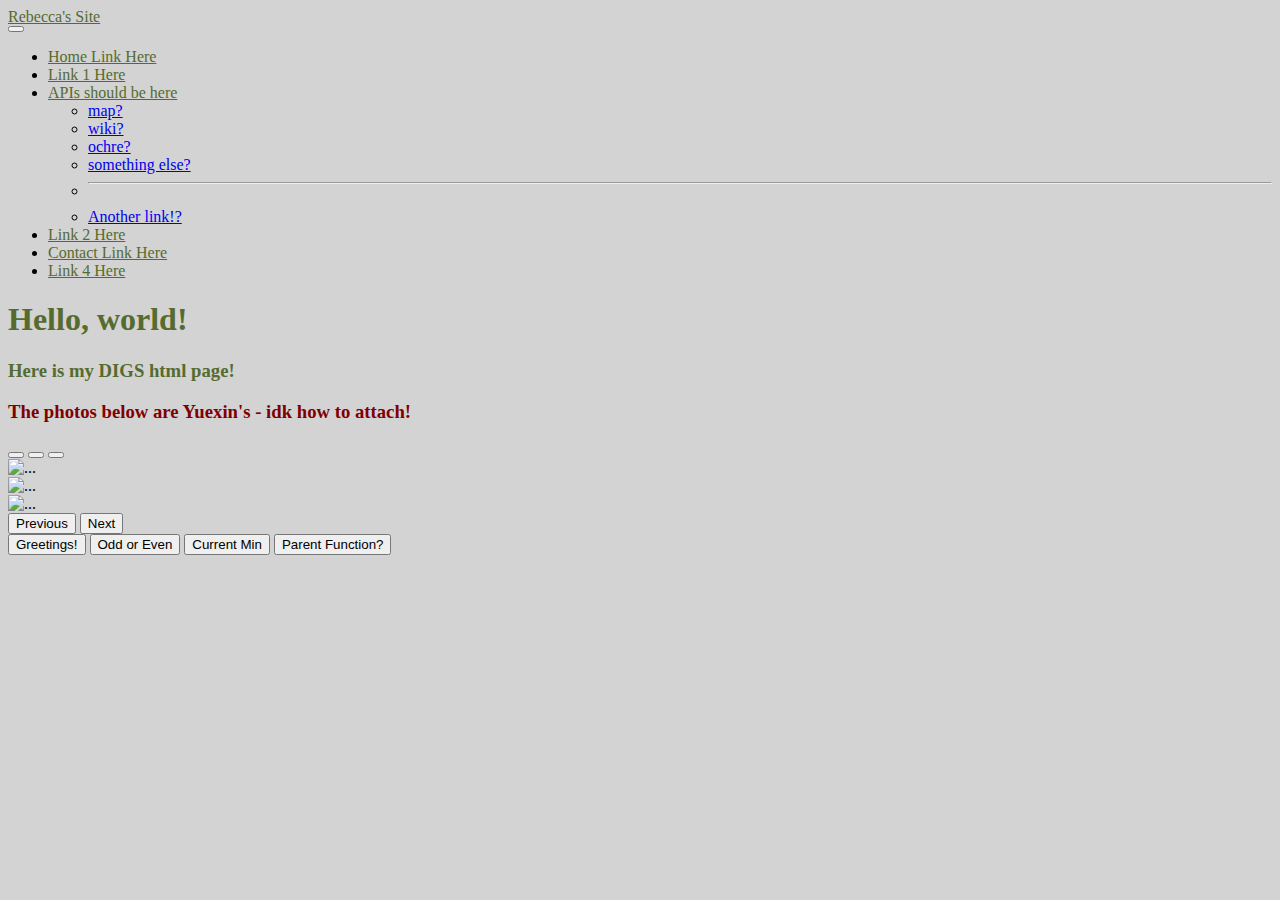
==== index.html @ c6199d6a "updateed index" ====
<html lang="en">

<head>
  <!-- Required meta tags -->
  <meta charset="utf-8">
  <meta name="viewport" content="width=device-width, initial-scale=1, shrink-to-fit=no">

  <!-- Bootstrap CSS -->
  <link href="https://cdn.jsdelivr.net/npm/bootstrap@5.0.0-beta2/dist/css/bootstrap.min.css" rel="stylesheet"
    integrity="sha384-BmbxuPwQa2lc/FVzBcNJ7UAyJxM6wuqIj61tLrc4wSX0szH/Ev+nYRRuWlolflfl" crossorigin="anonymous">
  <script src="https://cdn.jsdelivr.net/npm/bootstrap@5.0.0-beta2/dist/js/bootstrap.bundle.min.js"
    integrity="sha384-b5kHyXgcpbZJO/tY9Ul7kGkf1S0CWuKcCD38l8YkeH8z8QjE0GmW1gYU5S9FOnJ0"
    crossorigin="anonymous"></script>
  <script src="js/sampleJS.js"></script>
  <title>Hello, world!</title>
</head>

<body style="background-color:  #D3D3D3;">
  <!-- navbar -->
  <nav class="navbar navbar-expand-md navbar-dark bg-gradient">
    <a class="navbar-brand" style="color: darkolivegreen" href="#">Rebecca's Site</a>
    <div class="container-fluid">
      <button class="navbar-toggler" type="button" data-bs-toggle="collapse" data-bs-target="#navbarSupportedContent"
        aria-controls="navbarSupportedContent" aria-expanded="false" aria-label="Toggle navigation">
        <span class="navbar-toggler-icon"></span>
      </button>
      <div class="collapse navbar-collapse" id="navbarSupportedContent">
        <ul class="navbar-nav me-auto mb-2 mb-lg-0">
          <li class="nav-item">
            <a class="nav-link active" style="color: darkolivegreen;" aria-current="page" href="#">Home Link Here</a>
          </li> 
          <li class="nav-item">
            <a class="nav-link" style="color: darkolivegreen;" href="Sandbox.html">Link 1 Here</a>
          </li>
          <li class="nav-item dropdown">
            <a class="nav-link dropdown-toggle" style="color: darkolivegreen;" href="#" id="navbarDropdown" role="button"
              data-bs-toggle="dropdown" aria-expanded="false">APIs should be here</a>
            <ul class="dropdown-menu" aria-labelledby="navbarDropdown">
              <li><a class="dropdown-item" href="map.html">map?</a></li>
              <li><a class="dropdown-item" href="wiki.html">wiki?</a></li>
              <li><a class="dropdown-item" href="rstiTexts.html">ochre?</a></li>
              <li><a class="dropdown-item" href="#">something else?</a></li>
              <li>
                <hr class="dropdown-divider">
              </li>
              <li><a class="dropdown-item" href="#">Another link!?</a></li>
            </ul>
            <li class="nav-item">
              <a class="nav-link" style="color: darkolivegreen;" href="array.html">Link 2 Here</a>
            </li>
          </li>
          <li class="nav-item">
            <a class="nav-link" style="color: darkolivegreen;" href="Contact.html">Contact Link Here</a>
          </li>
          <li class="nav-item">
            <a class="nav-link" style="color: darkolivegreen;" href="About.html">Link 4 Here</a>
          </li>
        </ul>
      </div>
    </div>
  </nav>
  <!-- title -->
  <div class="container">
    <h1 style="color: darkolivegreen">Hello, world!</h1>
    <h3 class="d-none d-md-block" style="color: darkolivegreen"> Here is my DIGS html page!</h3>
    <h3 class="d-none d-md-block" style="color: maroon"> The photos below are Yuexin's - idk how to attach!</h3>
  </div>
  <!-- carousel -->
  <div id="carouselExampleIndicators" class="carousel slide" data-bs-ride="carousel">
    <div class="carousel-indicators">
      <button type="button" data-bs-target="#carouselExampleIndicators" data-bs-slide-to="0" class="active"
        aria-current="true" aria-label="Slide 1"></button>
      <button type="button" data-bs-target="#carouselExampleIndicators" data-bs-slide-to="1"
        aria-label="Slide 2"></button>
      <button type="button" data-bs-target="#carouselExampleIndicators" data-bs-slide-to="2"
        aria-label="Slide 3"></button>
    </div>
    <div class="carousel-inner container mt-5">
      <div class="carousel-item active">
        <img src="image/chaos1.jpg" class="d-block w-100" alt="...">
      </div>
      <div class="carousel-item">
        <img src="image/chaos2.jpg" class="d-block w-100" alt="...">
      </div>
      <div class="carousel-item">
        <img src="image/chaos3.jpg" class="d-block w-100" alt="...">
      </div>
    </div>
    <button class="carousel-control-prev" type="button" data-bs-target="#carouselExampleIndicators"
      data-bs-slide="prev">
      <span class="carousel-control-prev-icon" aria-hidden="true"></span>
      <span class="visually-hidden">Previous</span>
    </button>
    <button class="carousel-control-next" type="button" data-bs-target="#carouselExampleIndicators"
      data-bs-slide="next">
      <span class="carousel-control-next-icon" aria-hidden="true"></span>
      <span class="visually-hidden">Next</span>
    </button>
  </div>
  <!-- buttons -->
  <div class="container mt-5">
    <button type="button" class="btn btn-primary" onclick="howdy()">Greetings!</button>
    <button type="button" class="btn btn-primary" onclick="evalNumber()">Odd or Even</button>
    <button type="button" class="btn btn-primary" onclick="minOfDay()">Current Min</button>
    <button type="button" class="btn btn-primary" onclick="parentFunction()" >Parent Function?</button>
  </div>
</body>

</html>
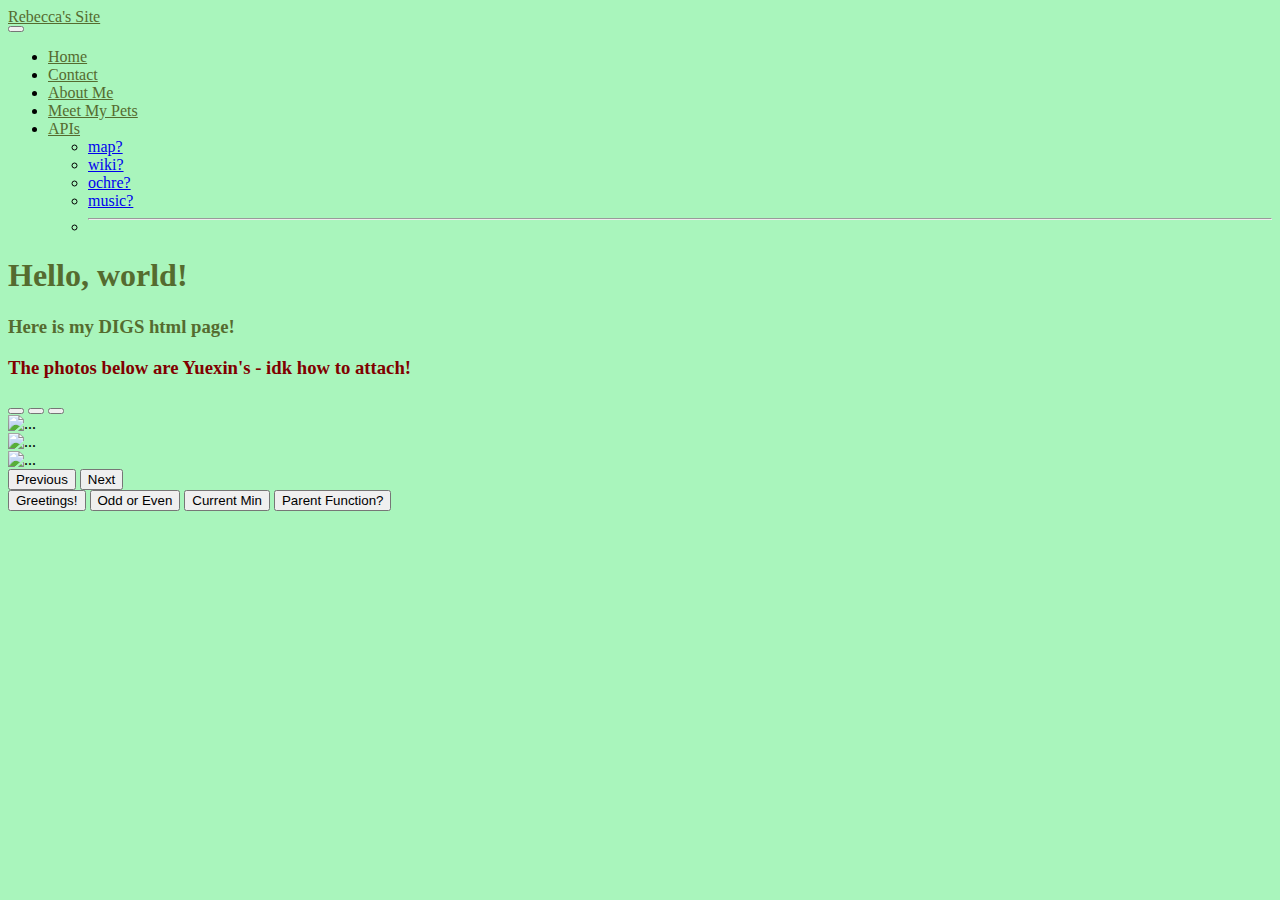
==== commit 2f3227d2: "changes" ====
--- a/index.html
+++ b/index.html
@@ -8,14 +8,15 @@
   <!-- Bootstrap CSS -->
   <link href="https://cdn.jsdelivr.net/npm/bootstrap@5.0.0-beta2/dist/css/bootstrap.min.css" rel="stylesheet"
     integrity="sha384-BmbxuPwQa2lc/FVzBcNJ7UAyJxM6wuqIj61tLrc4wSX0szH/Ev+nYRRuWlolflfl" crossorigin="anonymous">
-  <script src="https://cdn.jsdelivr.net/npm/bootstrap@5.0.0-beta2/dist/js/bootstrap.bundle.min.js"
+  <link href="css/style.css">
+    <script src="https://cdn.jsdelivr.net/npm/bootstrap@5.0.0-beta2/dist/js/bootstrap.bundle.min.js"
     integrity="sha384-b5kHyXgcpbZJO/tY9Ul7kGkf1S0CWuKcCD38l8YkeH8z8QjE0GmW1gYU5S9FOnJ0"
     crossorigin="anonymous"></script>
   <script src="js/sampleJS.js"></script>
   <title>Hello, world!</title>
 </head>
 
-<body style="background-color:  #D3D3D3;">
+<body style="background-color: #A9F5BC;">
   <!-- navbar -->
   <nav class="navbar navbar-expand-md navbar-dark bg-gradient">
     <a class="navbar-brand" style="color: darkolivegreen" href="#">Rebecca's Site</a>
@@ -27,33 +28,30 @@
       <div class="collapse navbar-collapse" id="navbarSupportedContent">
         <ul class="navbar-nav me-auto mb-2 mb-lg-0">
           <li class="nav-item">
-            <a class="nav-link active" style="color: darkolivegreen;" aria-current="page" href="#">Home Link Here</a>
+            <a class="nav-link active" style="color: darkolivegreen;" aria-current="page" href="index.html">Home</a>
           </li> 
           <li class="nav-item">
-            <a class="nav-link" style="color: darkolivegreen;" href="Sandbox.html">Link 1 Here</a>
+            <a class="nav-link" style="color: darkolivegreen;" href="contact.html">Contact</a>
           </li>
+          <li>
+            <a class="nav-link" style="color: darkolivegreen;" href="about_me.html">About Me</a
+          ></li>
+          <li>
+            <a class="nav-link" style="color: darkolivegreen;" href="pets.html">Meet My Pets</a
+          ></li>
           <li class="nav-item dropdown">
             <a class="nav-link dropdown-toggle" style="color: darkolivegreen;" href="#" id="navbarDropdown" role="button"
-              data-bs-toggle="dropdown" aria-expanded="false">APIs should be here</a>
+              data-bs-toggle="dropdown" aria-expanded="false">APIs</a>
             <ul class="dropdown-menu" aria-labelledby="navbarDropdown">
               <li><a class="dropdown-item" href="map.html">map?</a></li>
               <li><a class="dropdown-item" href="wiki.html">wiki?</a></li>
               <li><a class="dropdown-item" href="rstiTexts.html">ochre?</a></li>
-              <li><a class="dropdown-item" href="#">something else?</a></li>
+              <li><a class="dropdown-item" href="music.html">music?</a></li>
               <li>
                 <hr class="dropdown-divider">
               </li>
-              <li><a class="dropdown-item" href="#">Another link!?</a></li>
             </ul>
-            <li class="nav-item">
-              <a class="nav-link" style="color: darkolivegreen;" href="array.html">Link 2 Here</a>
-            </li>
-          </li>
-          <li class="nav-item">
-            <a class="nav-link" style="color: darkolivegreen;" href="Contact.html">Contact Link Here</a>
-          </li>
-          <li class="nav-item">
-            <a class="nav-link" style="color: darkolivegreen;" href="About.html">Link 4 Here</a>
+           
           </li>
         </ul>
       </div>
--- a/css/style.css
+++ b/css/style.css
@@ -0,0 +1,10 @@
+body {background-color: #A9F5BC;
+}
+h1 {color:darkolivegreen; font-family: 'Franklin Gothic Medium', 'Arial Narrow', Arial, sans-serif;
+}
+h2 {color:darkolivegreen; font-family: 'Franklin Gothic Medium', 'Arial Narrow', Arial, sans-serif;
+}
+h3 {color:darkolivegreen; font-family: 'Franklin Gothic Medium', 'Arial Narrow', Arial, sans-serif;
+}
+p {color:darkolivegreen; font-family: 'Franklin Gothic Medium', 'Arial Narrow', Arial, sans-serif;
+}
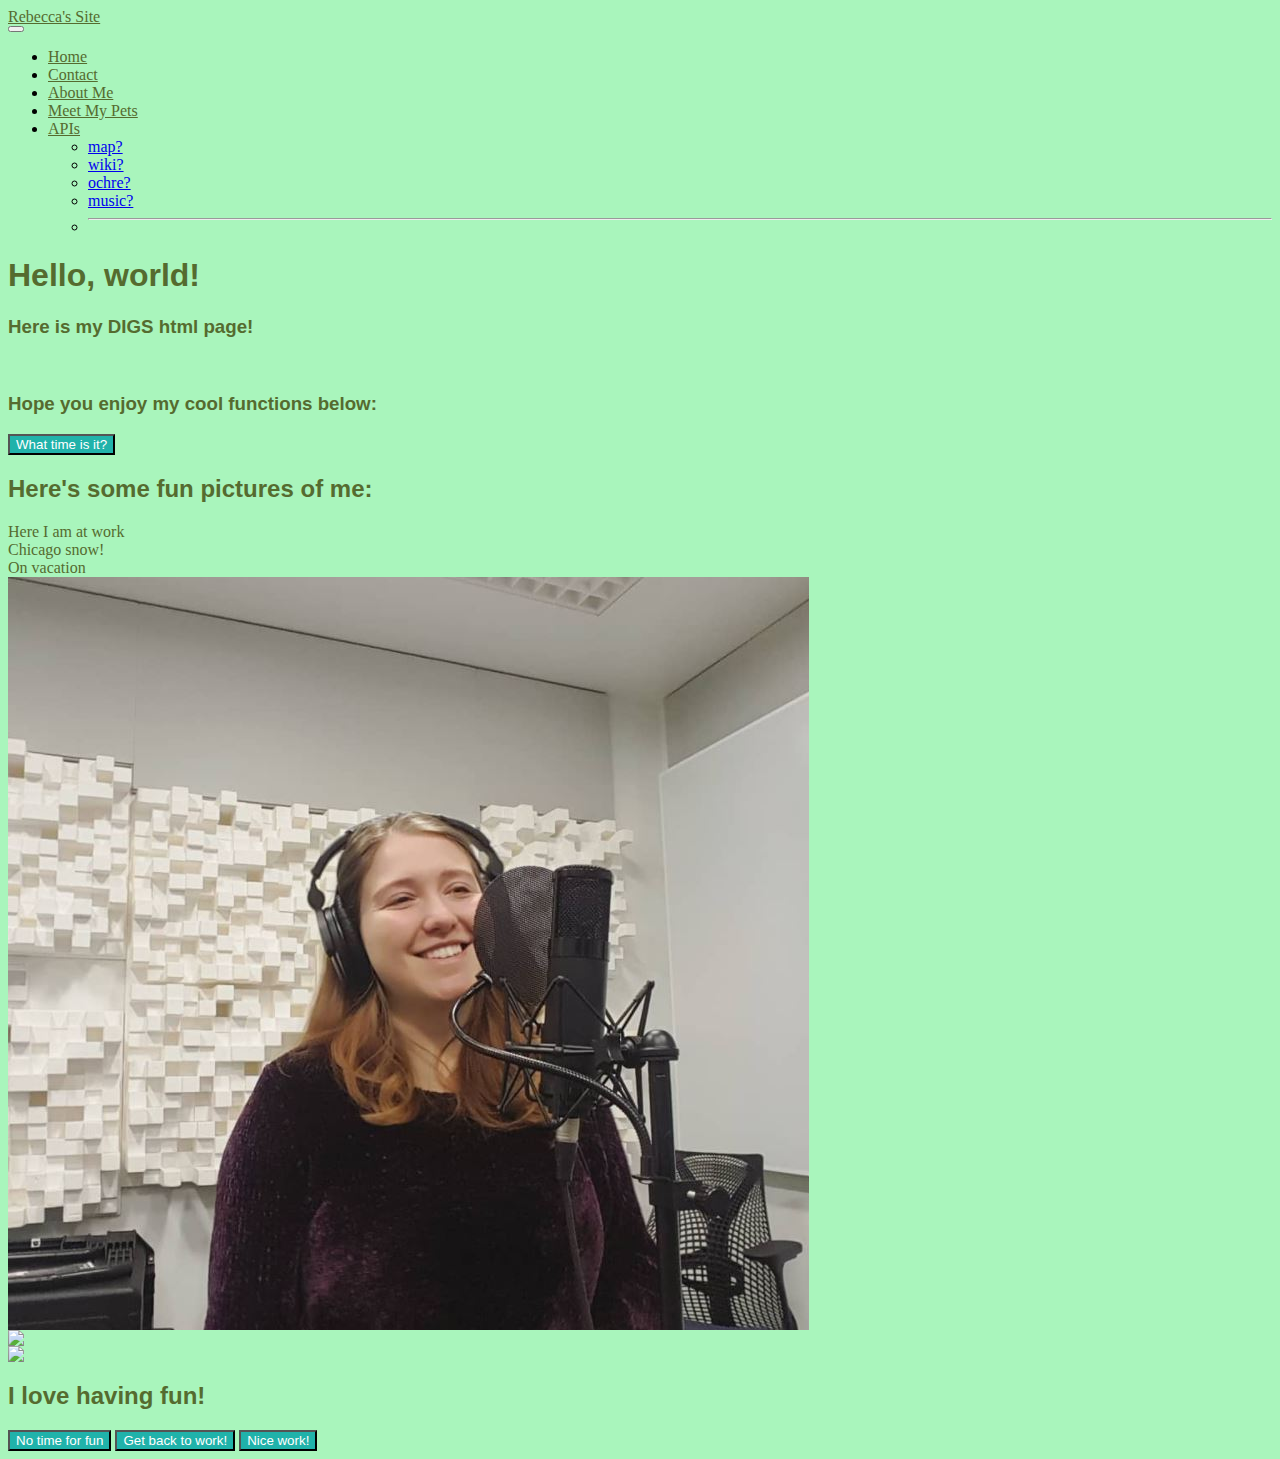
==== commit 909ca77b: "change" ====
--- a/index.html
+++ b/index.html
@@ -1,20 +1,20 @@
 <html lang="en">
 
-<head>
-  <!-- Required meta tags -->
-  <meta charset="utf-8">
-  <meta name="viewport" content="width=device-width, initial-scale=1, shrink-to-fit=no">
-
-  <!-- Bootstrap CSS -->
-  <link href="https://cdn.jsdelivr.net/npm/bootstrap@5.0.0-beta2/dist/css/bootstrap.min.css" rel="stylesheet"
+  <head>
+    <!-- Required meta tags -->
+    <meta charset="utf-8">
+    <meta name="viewport" content="width=device-width, initial-scale=1, shrink-to-fit=no">
+  
+    <!-- Bootstrap CSS -->
+    <link href="https://cdn.jsdelivr.net/npm/bootstrap@5.0.0-beta2/dist/css/bootstrap.min.css" rel="stylesheet"
     integrity="sha384-BmbxuPwQa2lc/FVzBcNJ7UAyJxM6wuqIj61tLrc4wSX0szH/Ev+nYRRuWlolflfl" crossorigin="anonymous">
-  <link href="css/style.css">
-    <script src="https://cdn.jsdelivr.net/npm/bootstrap@5.0.0-beta2/dist/js/bootstrap.bundle.min.js"
+  <script src="https://cdn.jsdelivr.net/npm/bootstrap@5.0.0-beta2/dist/js/bootstrap.bundle.min.js"
     integrity="sha384-b5kHyXgcpbZJO/tY9Ul7kGkf1S0CWuKcCD38l8YkeH8z8QjE0GmW1gYU5S9FOnJ0"
     crossorigin="anonymous"></script>
-  <script src="js/sampleJS.js"></script>
-  <title>Hello, world!</title>
-</head>
+    <link rel="stylesheet" href="css/style.css">
+    <script src="js/sample.js"></script>
+    <title>Hello, World!</title>
+  </head>
 
 <body style="background-color: #A9F5BC;">
   <!-- navbar -->
@@ -59,49 +59,47 @@
   </nav>
   <!-- title -->
   <div class="container">
-    <h1 style="color: darkolivegreen">Hello, world!</h1>
+    <h1>Hello, world!</h1>
     <h3 class="d-none d-md-block" style="color: darkolivegreen"> Here is my DIGS html page!</h3>
-    <h3 class="d-none d-md-block" style="color: maroon"> The photos below are Yuexin's - idk how to attach!</h3>
-  </div>
-  <!-- carousel -->
-  <div id="carouselExampleIndicators" class="carousel slide" data-bs-ride="carousel">
-    <div class="carousel-indicators">
-      <button type="button" data-bs-target="#carouselExampleIndicators" data-bs-slide-to="0" class="active"
-        aria-current="true" aria-label="Slide 1"></button>
-      <button type="button" data-bs-target="#carouselExampleIndicators" data-bs-slide-to="1"
-        aria-label="Slide 2"></button>
-      <button type="button" data-bs-target="#carouselExampleIndicators" data-bs-slide-to="2"
-        aria-label="Slide 3"></button>
-    </div>
-    <div class="carousel-inner container mt-5">
-      <div class="carousel-item active">
-        <img src="image/chaos1.jpg" class="d-block w-100" alt="...">
-      </div>
-      <div class="carousel-item">
-        <img src="image/chaos2.jpg" class="d-block w-100" alt="...">
-      </div>
-      <div class="carousel-item">
-        <img src="image/chaos3.jpg" class="d-block w-100" alt="...">
-      </div>
-    </div>
-    <button class="carousel-control-prev" type="button" data-bs-target="#carouselExampleIndicators"
-      data-bs-slide="prev">
-      <span class="carousel-control-prev-icon" aria-hidden="true"></span>
-      <span class="visually-hidden">Previous</span>
-    </button>
-    <button class="carousel-control-next" type="button" data-bs-target="#carouselExampleIndicators"
-      data-bs-slide="next">
-      <span class="carousel-control-next-icon" aria-hidden="true"></span>
-      <span class="visually-hidden">Next</span>
-    </button>
+    <br>
+    <h3 class="d-none d-md-block"> Hope you enjoy my cool functions below:</h3>
   </div>
   <!-- buttons -->
   <div class="container mt-5">
-    <button type="button" class="btn btn-primary" onclick="howdy()">Greetings!</button>
-    <button type="button" class="btn btn-primary" onclick="evalNumber()">Odd or Even</button>
-    <button type="button" class="btn btn-primary" onclick="minOfDay()">Current Min</button>
-    <button type="button" class="btn btn-primary" onclick="parentFunction()" >Parent Function?</button>
+    <button type="button" class="btn btn-primary" onclick="minOfDay()" style="background-color: lightseagreen; color: white;">What time is it?</button>
   </div>
 </body>
+<div class="container mt-5">
+  <h2>
+    Here's some fun pictures of me:
+  </h2>
+  <div class="row">
+    <div class="col-md display-6" style="color: darkolivegreen">Here I am at work</div>
+    <div class="col-md display-6" style="color: darkolivegreen">Chicago snow!</div>
+    <div class="col-md display-6" style="color: darkolivegreen">On vacation</div>
+  </div>
+</div>
+<div class="container mt-5">
+  <div class="row">
+    <div class="col-md display-md py-3">
+  <img src="images/work.JPG" class="img-fluid img-thumbnail">
+    </div>
+    <div class="col-md display-md py-3">
+  <img src="images/snow.jpg" class="img-fluid img-thumbnail">
+    </div>
+    <div class="col-md display-md py-3">
+  <img id="vanishingPic" src="images/me.jpg" class="img-fluid img-thumbnail">
+    </div>
+</div>
+</div>
+<div class="container mt-5">
+  <h2 id="table title">I love having fun!</h2>
+</div>
+<!-- buttons -->
+<div class="container mt-5">
+  <button type="button" class="btn btn-block" onclick="changeTitle()" style="background-color: lightseagreen; color: white;">No time for fun</button>
+  <button type="button" class="btn btn-block" onclick="disappear()" style="background-color: lightseagreen; color: white;">Get back to work!</button>
+  <button type="button" class="btn btn-block" onclick="niceWork()" style="background-color: lightseagreen; color: white;">Nice work!</button>
+</div>
 
 </html>